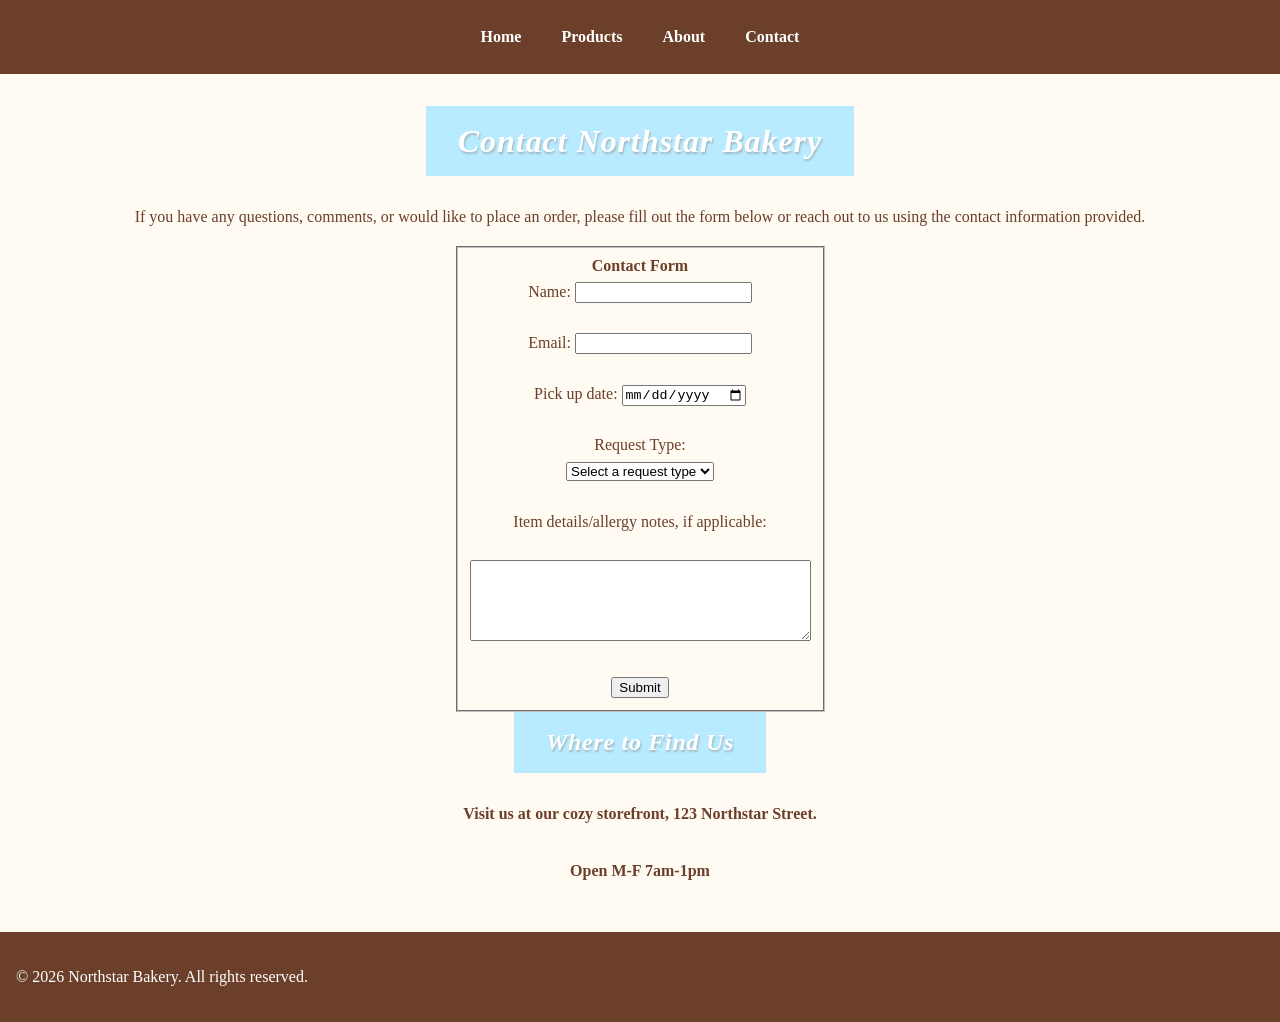
==== contact.html @ 086d9fce "Add northstarbakery website" ====
<!DOCTYPE html>
<html lang="en">
<head>
    <meta charset="UTF-8">
    <title>Northstar Bakery - Contact Us!</title>
    <link rel="stylesheet" href="css/styles.css"> 
</head>
<body>
    <header>
        <nav>
            <ul>
                <li><a href="index.html">Home</a></li>
                <li><a href="products.html">Products</a></li>
                <li><a href="about.html">About</a></li>
                <li><a href="contact.html">Contact</a></li>
            </ul>
        </nav>
    </header>
    <main>
        <h1>Contact Northstar Bakery</h1>
        <p>If you have any questions, comments, or would like to place an order, please fill out the form below or reach out to us using the contact information provided.</p>
<fieldset>
        <form action="submit_contact_form.php" method="post">
                <legend><strong>Contact Form</strong></legend>
                 <label for="name">Name:</label>
                 <input type="text" id="name" name="name" required><br><br>
                 <label for="email">Email:</label>
                 <input type="email" id="email" name="email" required><br><br>
                 <label for="Pick up date">Pick up date:</label>
                 <input type="date" id="subject" name="subject" required><br><br>
                 <label for="Request Type">Request Type:</label><br>
                 <select id="request_type" name="request_type" required>
                <option value="">Select a request type</option>
                <option value="general">General Inquiry</option>
                <option value="order">Order Placement</option>
                <option value="feedback">Feedback</option>
            </select><br><br>
         <label for="Notes">Item details/allergy notes, if applicable:</label><br>
         <messages></messages></details></label><br>
            <textarea id="message" name="message" rows="5" cols="40" required></textarea><br><br>
            <input type="submit" value="Submit">
            </fieldset>
        </form>

        <h2>Where to Find Us</h2>
        <p><strong>Visit us at our cozy storefront, 123 Northstar Street.</strong></p>
        <p><strong>Open M-F 7am-1pm </strong></p>
    </main>
    <footer>
        <p>&copy; 2026 Northstar Bakery. All rights reserved.</p>
    </footer>
</body>
---- css/styles.css ----
/* Northstar Bakery theme - mobile first */
:root {
    --sky-blue: #b8ebff;
    --brown: #6b3f2a;
    --cream: #fffaf2;
    --white: #ffffff;
}


* {
    box-sizing: border-box;
}


html,
body {
    margin: 0;
    min-height: 100%;
}


body {
    background: var(--cream);
    color: var(--brown);
    font-family: Georgia, "Times New Roman", serif;
    line-height: 1.6;
}


/* Shared heading treatment for every page */
h1,
h2,
h3,
h4,
h5,
h6 {
    margin: 0 0 0.75rem;
    color: var(--white);
    font-family: "Baskerville", "Palatino Linotype", Georgia, serif;
    font-style: italic;
    font-weight: 700;
    letter-spacing: 0.03em;
    line-height: 1.2;
    text-shadow: 1px 2px 2px rgba(107, 63, 42, 0.3);
}


h1,
h2 {
    background: var(--sky-blue);
    padding: 0.75rem 1rem;
    text-align: center;
}


a {
    color: var(--brown);
}


header,
nav,
main,
footer,
section,
.container {
    width: 100%;
}


header,
footer {
    background: var(--brown);
    color: var(--white);
    padding: 1rem;
}


nav ul {
    display: flex;
    flex-wrap: wrap;
    justify-content: center;
    gap: 0.75rem 1rem;
    margin: 0;
    padding: 0;
    list-style: none;
}


nav a {
    display: inline-block;
    padding: 0.5rem 0.75rem;
    border-radius: 0.25rem;
    color: var(--white);
    text-decoration: none;
    font-weight: 700;
}


nav a:hover,
nav a:focus-visible {
    background: var(--sky-blue);
    color: var(--brown);
}


/* Flexbox keeps page content and text centered on small screens. */
main,
.hero,
.banner,
.content,
.card,
.text-center {
    display: flex;
    flex-direction: column;
    align-items: center;
    justify-content: center;
    text-align: center;
}


main,
.container {
    margin: 0 auto;
    padding: 1rem;
}


img {
    display: block;
    max-width: 100%;
    height: auto;
}


@media (min-width: 768px) {
    main,
    .container {
        max-width: 1100px;
        padding: 2rem;
    }


    h1,
    h2 {
        padding: 1rem 2rem;
    }
}
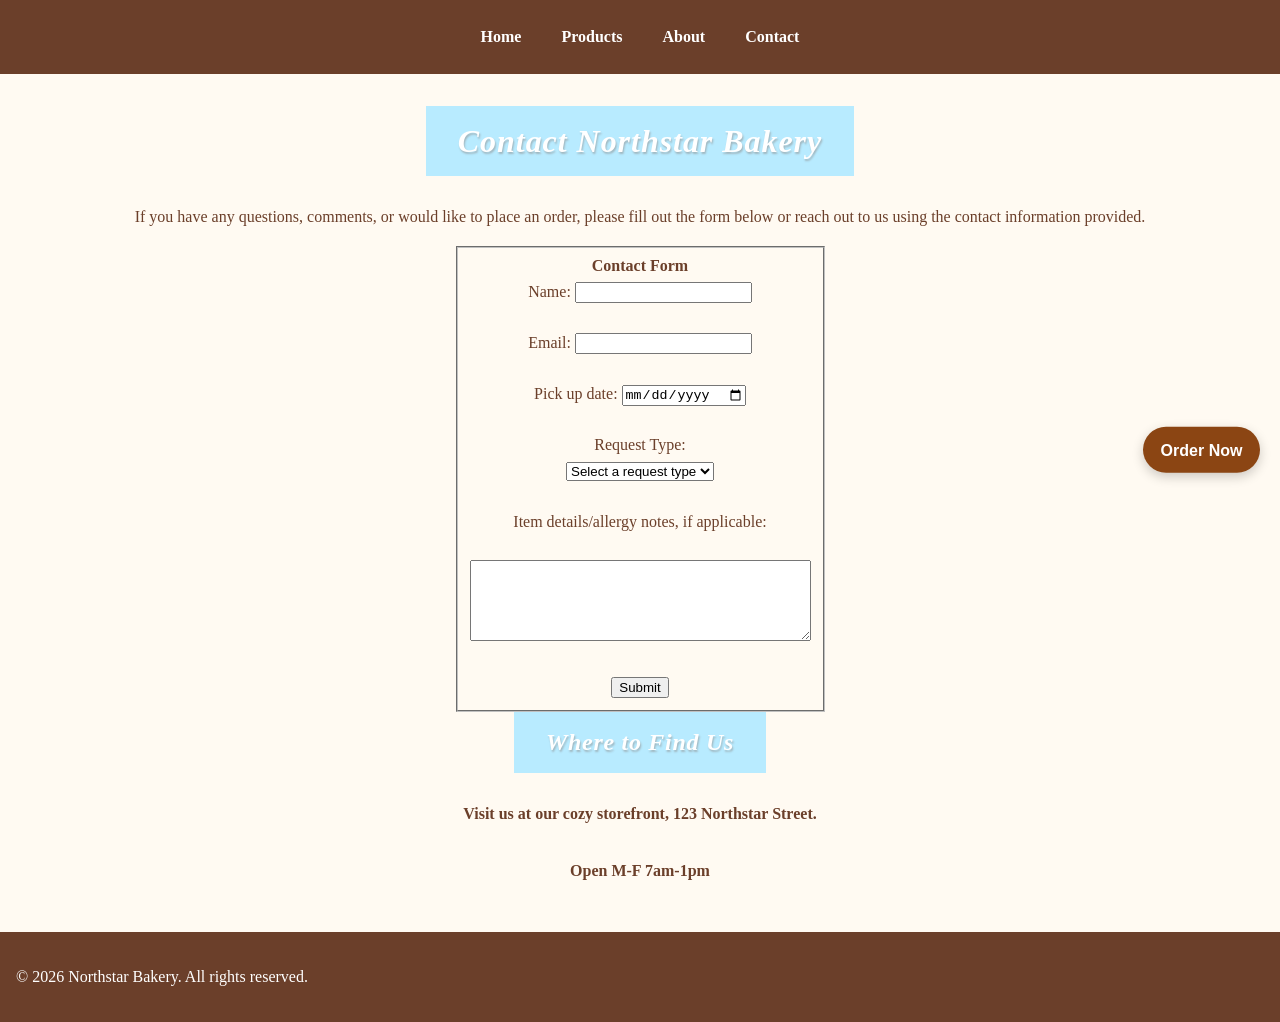
==== commit 3dc55750: "Final updates" ====
--- a/contact.html
+++ b/contact.html
@@ -49,6 +49,7 @@
     <footer>
         <p>&copy; 2026 Northstar Bakery. All rights reserved.</p>
     </footer>
+    <script src="main.js"></script>
 </body>
 
 
